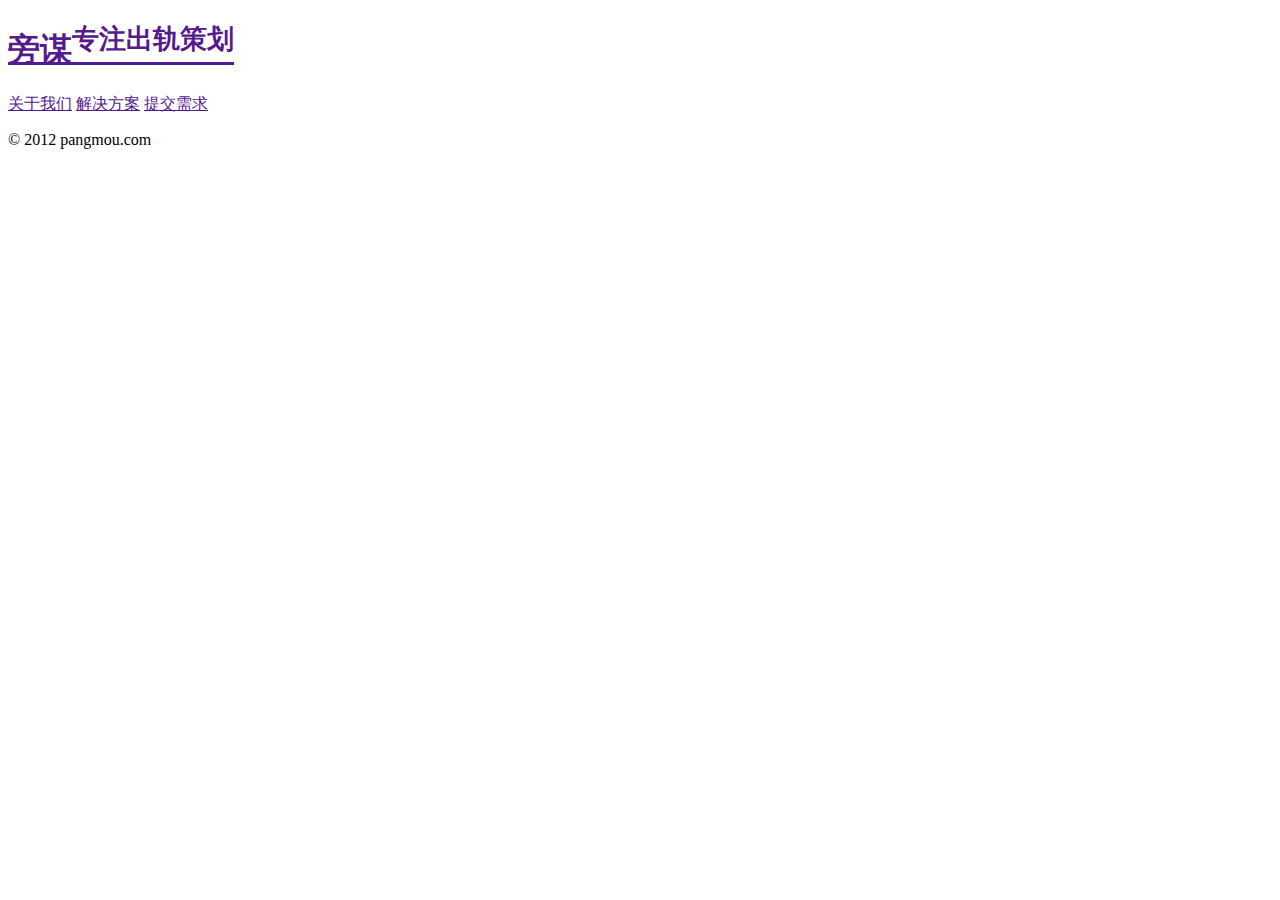
==== index.html @ ddc13771 "部署Pangmou.com" ====
<!doctype html>
<html>
<head>
  <meta charset="utf-8">
  <title>旁谋 - 为你提供专业的出轨策划</title>
  <meta name="description" content="">
  <link rel="stylesheet" type="text/css" href="pangmou.min.css">
</head>
<body>
<div class="page">
  <header class="head grid">
    <h1 class="col-l"><a href="" class="logo"><span class="hide-clip">旁谋<sup>专注出轨策划</sup></span></a></h1>
    <div class="col-m">
      <nav class="nav">
        <a href="">关于我们</a>
        <a href="">解决方案</a>
        <a href="">提交需求</a>
      </nav>
    </div>
  </header>
  <section>

  </section>
  <footer>
    <p class="copyright">&copy; 2012 pangmou.com</p>
  </footer>
</div>
</body>
</html>
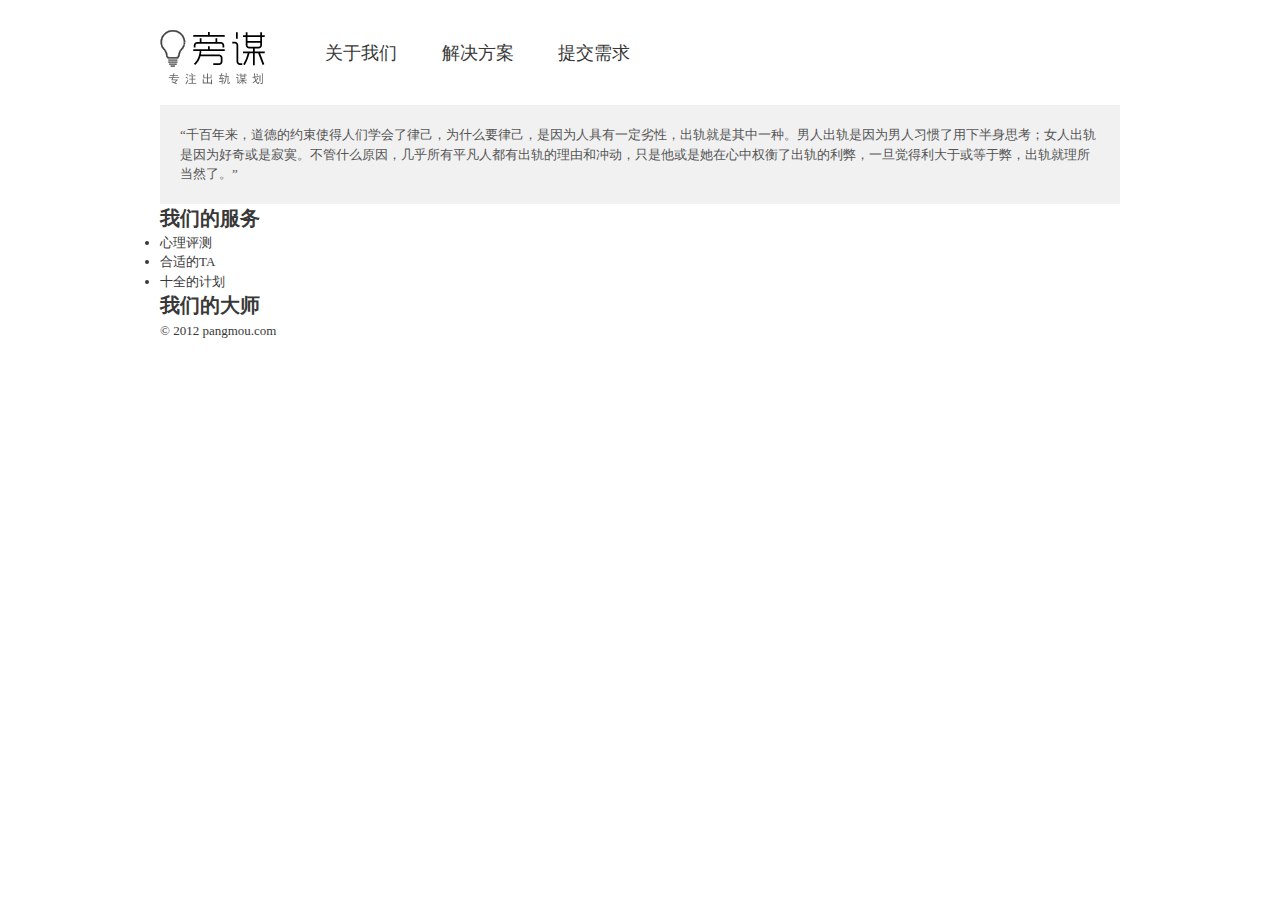
==== commit 94fe5e46: "首页" ====
--- a/index.html
+++ b/index.html
@@ -4,7 +4,7 @@
   <meta charset="utf-8">
   <title>旁谋 - 为你提供专业的出轨策划</title>
   <meta name="description" content="">
-  <link rel="stylesheet" type="text/css" href="pangmou.min.css">
+  <link rel="stylesheet" type="text/css" href="stylesheets/pangmou.min.css">
 </head>
 <body>
 <div class="page">
@@ -19,7 +19,14 @@
     </div>
   </header>
   <section>
-
+    <blockquote class="about"><span class="q-mark"><i class="in">“</i></span>千百年来，道德的约束使得人们学会了律己，为什么要律己，是因为人具有一定劣性，出轨就是其中一种。男人出轨是因为男人习惯了用下半身思考；女人出轨是因为好奇或是寂寞。不管什么原因，几乎所有平凡人都有出轨的理由和冲动，只是他或是她在心中权衡了出轨的利弊，一旦觉得利大于或等于弊，出轨就理所当然了。<span class="q-mark"><i class="in" style="left:-4px">”</i></span></blockquote>
+    <h2>我们的服务</h2>
+      <ul>
+        <li>心理评测</li>
+        <li>合适的TA</li>
+        <li>十全的计划</li>
+      </ul>
+    <h2>我们的大师</h2>
   </section>
   <footer>
     <p class="copyright">&copy; 2012 pangmou.com</p>
--- a/stylesheets/pangmou.min.css
+++ b/stylesheets/pangmou.min.css
@@ -0,0 +1,272 @@
+@import url(reset.import.css);
+body {
+	font:13px/1.5 microsoft yahei, tahoma;
+	color:#383838
+}
+a {
+	color:#26709A;
+	text-decoration:none
+}
+button {
+	white-space:nowrap;
+	overflow:visible
+}
+.grid::after, .grid::before {
+display:table;
+content:""
+}
+.grid::after {
+clear:both
+}
+.grid {
+	zoom:1
+}
+.col-l {
+	float:left
+}
+.col-r {
+	float:right
+}
+.col-m {
+	overflow:hidden;
+	zoom:1
+}
+.arrow {
+	display:inline-block;
+	font:0/0 arial;
+	height:0;
+	width:0;
+	overflow:hidden
+}
+.darr, .darr-in, .uarr, .uarr-in {
+	border-right-color:transparent!important;
+	border-left-color:transparent!important;
+	border-right-style:dashed!important;
+	border-left-style:dashed!important
+}
+.darr, .darr-in {
+	border-top-style:solid!important
+}
+.uarr, .uarr-in {
+	border-bottom-style:solid!important
+}
+.rarr, .rarr-in, .larr, .larr-in {
+	border-top-color:transparent!important;
+	border-bottom-color:transparent!important;
+	border-top-style:dashed!important;
+	border-bottom-style:dashed!important
+}
+.rarr, .rarr-in {
+	border-left-style:solid!important
+}
+.larr, .larr-in {
+	border-right-style:solid!important
+}
+.ico {
+	display:inline-block;
+	width:16px;
+	height:16px;
+	vertical-align:middle
+}
+.page {width:960px;margin:0 auto;}
+.head {padding:30px 0 20px;}
+.head .col-l {margin-right: 40px;}
+.logo {vertical-align:top;background:url('[data-uri]') no-repeat 0 0;width:105px;height:55px;display:inline-block;}
+.nav {font-size: 18px;margin:10px 0 0;}
+.nav a {color:#383838;padding:0 20px;}
+.about {
+	background:#f1f1f1;
+	padding:20px;
+	color:#555;
+	position:relative;
+	zoom:1
+}
+.about .btn-add {
+	position:absolute;
+	right:28px;
+	top:28px;
+	background:#F36;
+	height:40px;
+	padding:0 15px;
+	overflow:hidden;
+	color:#fff;
+	font-size:18px;
+	font-family:mingliu
+}
+.about .btn-add .ico-add, .about .btn-add .txt {
+	display:inline-block;
+	vertical-align:middle
+}
+.about .btn-add .ico-add {
+	font-size:36px;
+	font-family:arial;
+	margin-right:5px;
+	line-height:40px
+}
+.hproduct {
+	float:left;
+	width:20%;
+	margin:30px 0
+}
+.list .split-line {
+	width:100%;
+	clear:both;
+	border-top:1px solid #e5e5e5
+}
+.hproduct .meta {
+	color:#8c8c8c
+}
+.hproduct .price {
+	color:#E6632D
+}
+.hproduct a {
+	color:#383838
+}
+.pages {
+	padding:10px 0;
+	margin-left:-10px
+}
+.pages span, .pages a {
+	display:inline-block;
+	padding:0 10px;
+	font:700 14px/40px tahoma
+}
+.pages .disabled {
+	color:#999
+}
+.pages .current {
+	color:#383838
+}
+.page-ft .pg-inner {
+	padding:10px 0 40px;
+	text-align:center
+}
+.page-ft .copyright {
+	color:#8c8c8c
+}
+.mod-message {
+	padding:0 20px;
+	border-left:1px solid #e5e5e5
+}
+.mod-message form p {
+	padding:.5em 0
+}
+.mod-message label {
+	display:block;
+	font:12px/1.5 verdana
+}
+.mod-message .change-type label {
+	display:inline-block;
+	margin-right:20px;
+	vertical-align:middle
+}
+.mod-message .change-type input {
+	vertical-align:middle
+}
+.mod-message .tips {
+	font-size:10px;
+	-webkit-text-size-adjust:none;
+	color:#999
+}
+.mod-message .txt {
+	padding:2px;
+	border:1px #AFC6DC solid;
+	border-color:#AFC6DC #E8EBEE #E8EBEE #AFC6DC;
+	width:100%;
+	-webkit-box-sizing:border-box;
+	-moz-box-sizing:border-box;
+	box-sizing:border-box
+}
+.mod-message .txt[required] {
+	border-color:#44A51C
+}
+.mod-message .txt:invalid {
+border-color:#f90
+}
+.mod-message .btn {
+	height:26px;
+	width:75px;
+	background:#f36;
+	border:0 none;
+	color:#fff
+}
+.message-list {
+	padding:20px 0;
+	margin:20px 0 0;
+	border-top:2px solid #f15bb5
+}
+.message-list li {
+	padding:12px 0;
+	border-bottom:1px dotted #e5e5e5;
+	overflow:hidden
+}
+.message-list .avatar {
+	width:50px;
+	font:0/0 arial;
+	float:left
+}
+.message-list .avatar img {
+	width:50px;
+	height:50px
+}
+.message-list .detail {
+	overflow:hidden;
+	zoom:1;
+	padding-left:10px
+}
+.message-list .detail p {
+	line-height:1.2
+}
+.message-list .detail .says {
+	word-break:break-all;
+	word-wrap:break-word;
+	display:inline-block;
+	color:#999;
+	background:#f8faff;
+	padding:4px 10px;
+	margin:2px 0 0;
+	line-height:1.5;
+	border:1px solid #dcdcdc;
+	border-radius:3px;
+	position:relative
+}
+.message-list .detail .says .arrow {
+	position:absolute;
+	left:-5px;
+	top:4px;
+	border-width:4px 4px 4px 0;
+	border-right-color:#dcdcdc
+}
+.message-list .detail .says .larr-in {
+	left:-4px;
+	border-right-color:#f8faff
+}
+.message-list .detail .fn, .message-list .detail .sum {
+	font-weight:700;
+	margin-right:5px
+}
+.message-list .detail .sum {
+	font-family:georgia;
+	margin-left:5px;
+	color:#d00
+}
+.message-list .detail time {
+	margin:0 5px;
+	color:#666
+}
+.usr-detail {
+	margin:40px 0 0
+}
+.userinfo {
+	width:50%
+}
+.avatar {
+	margin-right:20px
+}
+.info li {
+	margin:5px 0 0
+}
+.vcard .fn {
+	font-weight:normal;
+	font-size:24px
+}